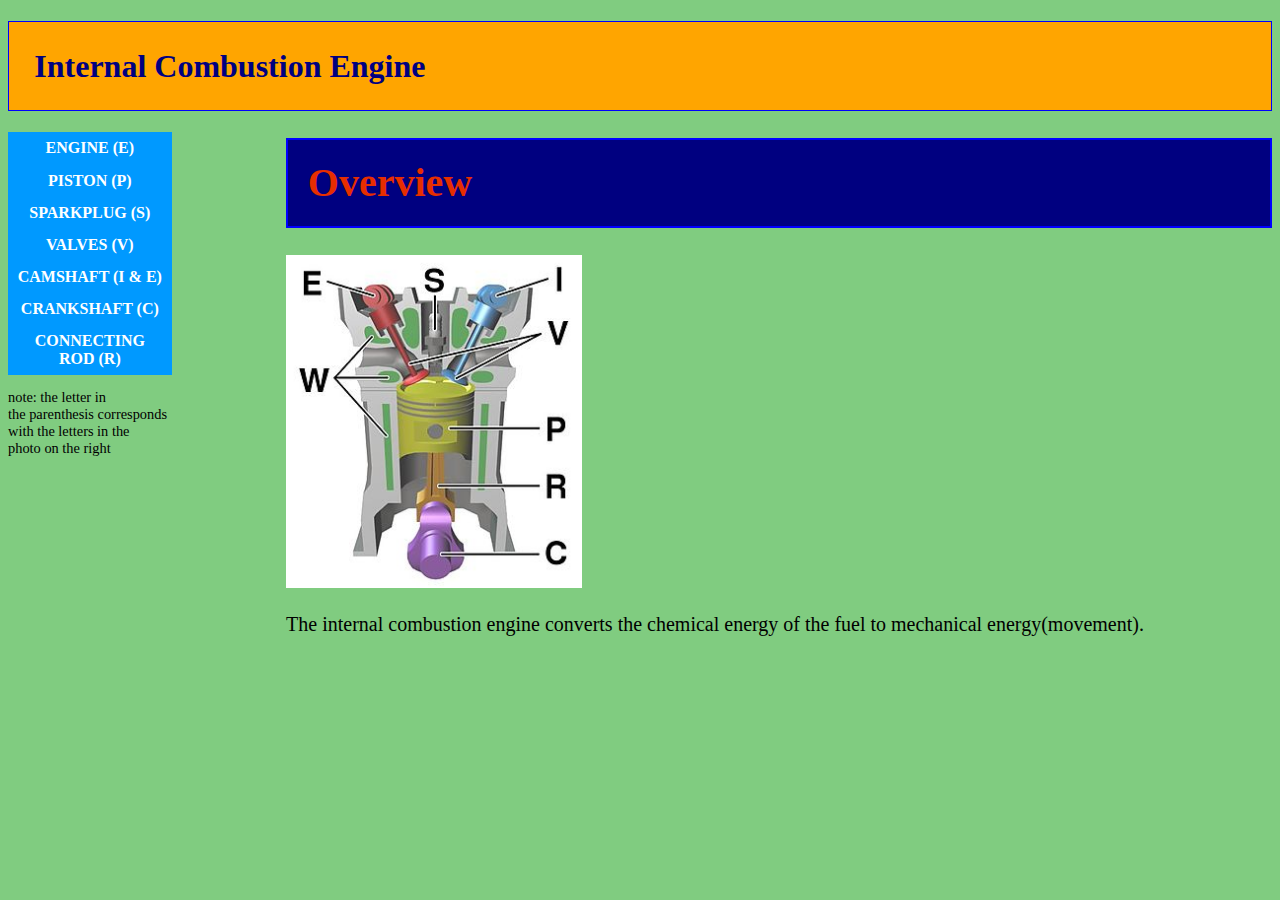
==== EngineWebPage2.0/Engine.html @ fb9d6902 "First upload" ====
<!--Engine HTML Cory Lotz 9/24/2014-->

<!DOCTYPE html>
<html>
	<head>
		<link rel = "stylesheet" type = "text/css" href = "engineStyle.css">
	</head>
	
	<body>
		<h1>Internal Combustion Engine</h1>
		
		<nav>
			<a class = "navg" href = "Engine.html">Engine (E)</a>
			<a class = "navg" href = "Piston.html">Piston (P)</a>
			<a class = "navg" href = "Sparkplug.html" >Sparkplug (S)</a>
			<a class = "navg" href = "Valves.html">Valves (V)</a>
			<a class = "navg" href = "Camshaft.html" >Camshaft (I & E)</a>
			<a class = "navg" href = "Crankshaft.html" >Crankshaft (C)</a>
			<a class = "navg" href = "ConnectingRod.html">Connecting Rod (R)</a>
			
			<p>	
				note: the letter in <br> the parenthesis corresponds <br>
				with the letters in the <br> photo on the right
			</p>
		</nav>
		<section>
			<h1>Overview</h1>
			
			<img src = "engine_diagram1.png" width = 30%>

			<p>The internal combustion engine converts the chemical energy
			of the fuel to mechanical energy(movement).</p>
			
		</section>
		

	</body>
</html>
---- EngineWebPage2.0/engineStyle.css ----
/* engineStyle.css Cory Lotz 9/30/2014 */

body{
	background-color: #80CC80
}

h1{
	color: #000080;
	border-style: solid;
	border-width: .05em;
	border-color: blue;
	padding: 2%;
	background-color: orange;
}


section h1{
	color: #E62E00;
	padding: 2%;
	background-color: #000080;
}
/* shift content to left to give space for navigation bar*/

/* text section properties*/
section {
	margin-left: 22%;
	font-size: 1.25em;
	
}

/*navigation bar properties*/
nav{
    list-style-type: none;
    margin: 0;
    padding: 0;
	float: left;
}
nav p{
	font-size: .90em;
}
/* navagation bar properties*/


a.navg:link, a.navg:visited {
    display: block;
    font-weight: bold;
    color: #FFFFFF;
    background-color: #0099FF;
    width: 85%;
	
    text-align: center;
    padding: 4%;
    text-decoration: none;
    text-transform: uppercase;
}


a.navg:hover, an.avg:active {
    background-color: #000099;
}
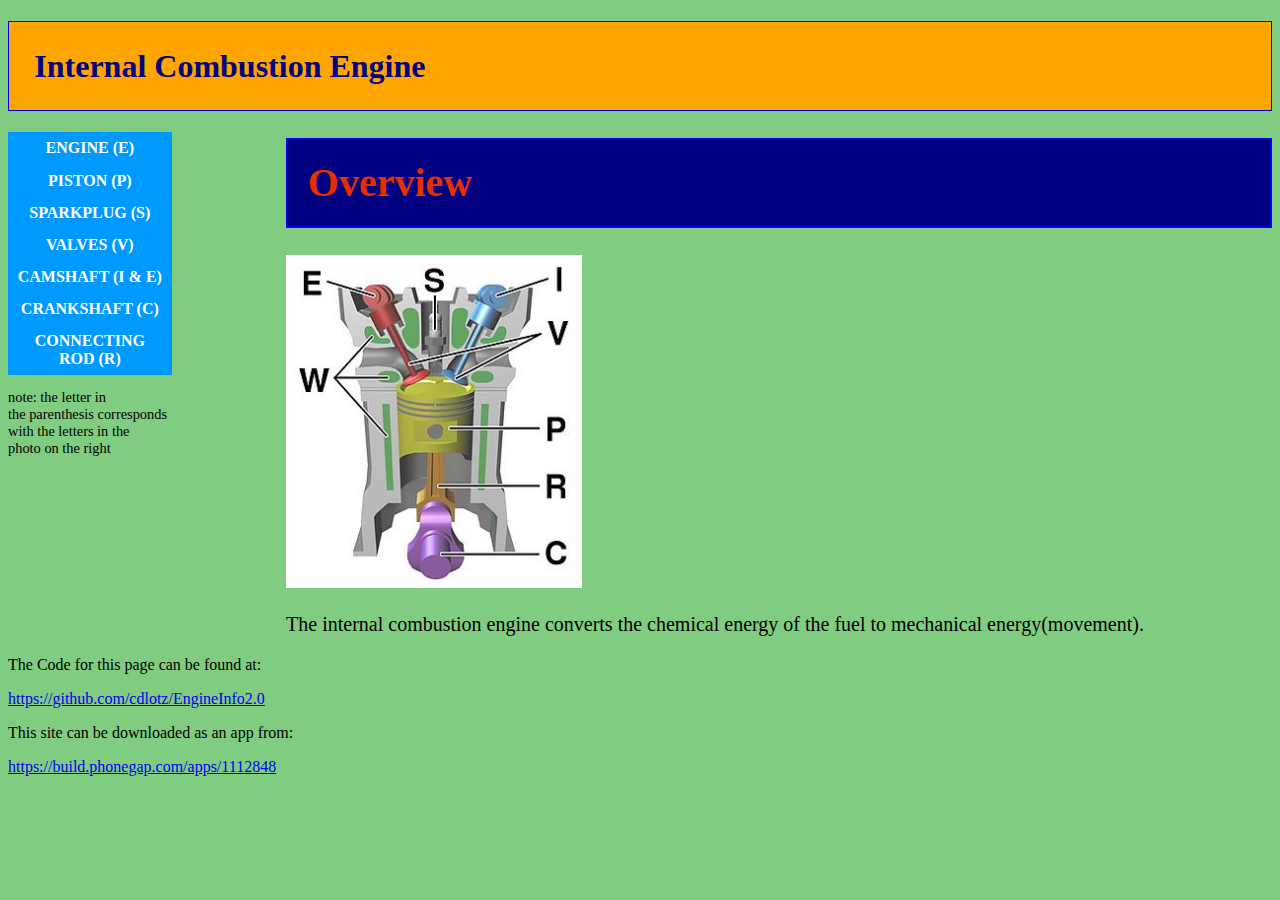
==== commit 3ea36dc9: "Added app install link" ====
--- a/EngineWebPage2.0/Engine.html
+++ b/EngineWebPage2.0/Engine.html
@@ -35,4 +35,14 @@
 		
 
 	</body>
+	
+	<footer>
+		<p>The Code for this page can be found at:<br><p/>
+		<a href = "https://github.com/cdlotz/EngineInfo2.0"> https://github.com/cdlotz/EngineInfo2.0</a>
+		
+		<p>This site can be downloaded as an app from:</p>
+		<a href = "https://build.phonegap.com/apps/1112848">https://build.phonegap.com/apps/1112848</a>
+		
+	</footer>
+	
 </html>